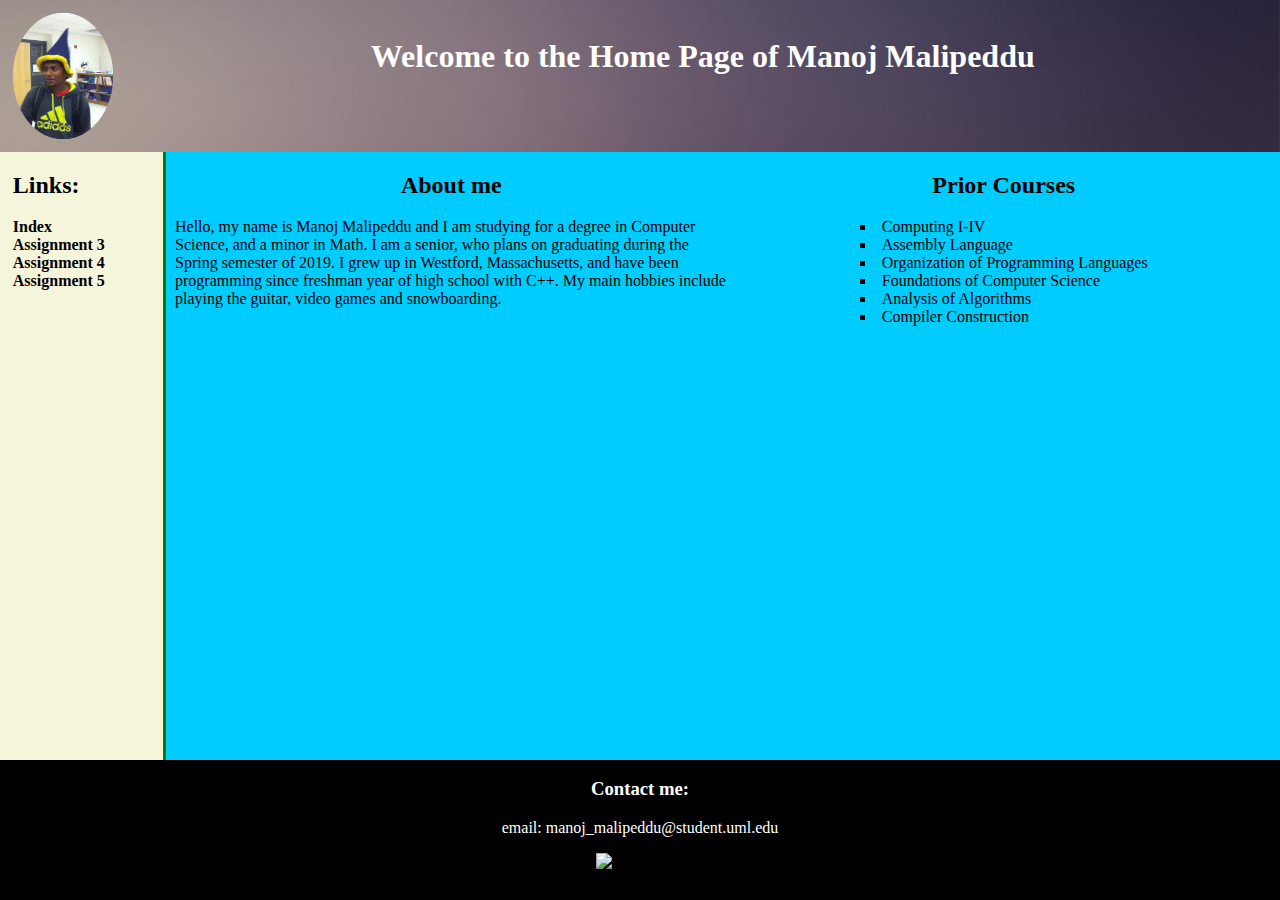
==== index.html @ a538a59c "Added webpage files" ====
<!--Manoj Malipeddu-->
<!--manoj_malipeddu@student.uml.edu-->
<!--Enrolled in GUI Programming I, COMP 4610-->
<!--10/9/18-->
<!--This web page holds the links to some of the web pages. These can be easily added by adding
to the list. It also has some information about myself and a footer at the bottom that can be used
to contact me. I used the css file to change colors, and organize the text. I would like to eventually
make the index list a dropdown menu, and add more information about myself to fill out the page.-->
<!DOCTYPE html>
<html lang="en">

<head>
  <meta charset="utf-8">
  <link rel="stylesheet" href="css/styles.css">
  <title>Index Page</title>
</head>
<!--The body of the page, holds the actual content-->

<body>
  <div id="wrapper">
    <header class="index-header">
      <div class="index-title">
        <!--Image of myself, clicking on it brings you back to the home page.-->
        <a href="index.html">
          <img id="wizard" src="./images/wizard.jpg" width="100" height="126" alt="Picture of me with a wizard hat">
        </a>
        <!--Message on the home page of the website.-->
        <h1>Welcome to the Home Page of Manoj Malipeddu</h1>
      </div>
    </header>
    <div class="content">
      <div class="index-list">
        <!--Title to show where the links are.-->
        <h2>Links:</h2>
        <nav class="index-link">
          <ul>
            <!--Index of the assignments, can be added to when necessary. Links do not lead anywhere except for Index.-->
            <li>
              <a href="index.html">Index</a>
            </li>
            <li>
              <a href="./hw3/index.html">Assignment 3</a>
            </li>
            <li>
              <a href="./hw4/index.html">Assignment 4</a>
            </li>
            <li>
              <a href="./hw5/index.html">Assignment 5</a>
            </li>
          </ul>
        </nav>
      </div>
      <!--Div to hold information about me.-->
      <div class="index-information">
        <!--Div to hold the about me section.-->
        <div class="index-about">
          <!--Header with id to center the text in the css file.-->
          <h2 class="about">About me</h2>
          <p> Hello, my name is Manoj Malipeddu and I am studying for a degree in Computer Science, and a minor
            in Math. I am a senior, who plans on graduating during the Spring semester of 2019. I grew up in Westford,
            Massachusetts, and have been programming since freshman year of high school with C++. My main hobbies
            include playing the guitar, video games and snowboarding.</p>
        </div>
        <!--Div to hold the list of courses-->
        <div class="index-about index-courses">
          <h2 class="about">Prior Courses</h2>
          <ul class="list-courses">
            <li>Computing I-IV</li>
            <li>Assembly Language</li>
            <li>Organization of Programming Languages</li>
            <li>Foundations of Computer Science</li>
            <li>Analysis of Algorithms</li>
            <li>Compiler Construction</li>
          </ul>
        </div>
      </div>
    </div>
    <!--Footer, put at the bottom using css. Holds information about how to contact me, like my email.-->
    <footer class="index-contact">
      <h3>Contact me:</h3>
      <p>email: manoj_malipeddu@student.uml.edu</p>
      <!--Validation image for css.-->
      <p>
        <a href="http://jigsaw.w3.org/css-validator/check/referer">
          <img id="validation" style="border:0;width:88px;height:31px" src="http://jigsaw.w3.org/css-validator/images/vcss-blue" alt="Valid CSS!" />
        </a>
      </p>
    </footer>
  </div>
</body>

</html>
---- css/styles.css ----
/* Manoj Malipeddu
manoj_malipeddu@student.uml.edu
Enrolled in GUI Programming I, COMP 4610
10/9/18
This css file is to style my home page which serves as an index for the
rest of the assignments. */
/* Makes each div use entirety of height. */
html, body {
  height: 100%;
  margin: 0;
  min-height: 100%;
}

/* Wrapper class that surrounds body. Sets minimum width and height. Sets position
  to relative so that inner divs will take up entire height.*/
#wrapper {
  background: #00ccff;
  overflow: hidden;
  position: relative;
  min-width: 600px;
  min-height: 600px;
  height: 100%;
  width: 100%;
}

/* Makes image circular, displays image as a block element, position it on the left side. */
#wizard {
  border-radius: 50%;
  float: left;
  margin: 0;
  padding: 1%;
}

/* Trying to center welcome message. */
.index-title h1 {
  text-align: center;
}

/* Set background image of header. Makes image fill entire header. */
.index-header {
  background-image: url("../images/header.jpg");
  background-repeat: no-repeat;
  background-position: right;
  overflow: hidden;
  background-size: 100%;
}

/* Set color of header. Add some padding. */
h1 {
  padding: 0;
  margin: 0;
  color: white;
  padding-top: 3%;
}

/* List of links hugs left side, fills all the way to the footer,
  done by setting position to absolute. Has a green border on the right. */
.index-list {
  background: #f5f5dc;
  position: absolute;
  width: 150px;
  height: 100%;
  padding-left: 1%;
  border: 0;
  border-style: solid;
  border-right-width: 3px;
  border-color: green;
}

/* Make it so list of links has no bullet points. */
ul {
  list-style: none;
  padding: 0;
  margin: 0;
}

/* No underline for list of links. Text is bold. */
nav a {
  text-decoration: none;
  font-weight: bold;
}

/* Hovering over link makes it red. */
nav a:hover {
  color: red;
}

/* Color of links is black, so home page isn't already highlighted. */
li, a {
  color: #000000;
}

/* Move div of information 175 pixels to the right to avoid the
  list of links. Make sure it fills entire height up to footer.*/
.index-information {
  margin-left: 175px;
  position: absolute;
  height: 100%;
}

/* Split information into two columns. */
.index-about {
  padding: 0;
  float: left;
  width: 50%;
  height: 100%;
}

/* Helps split information into two columns. */
.index-information:after {
  content: "";
  display: table;
  clear: both;
}

/* Unordered list of courses. Center text in div. Position
  it inside so its text doesn't overlap with about me section.*/
.list-courses {
  display: table;
  margin: 0 auto;
  list-style-type: square;
  list-style-position: inside;
}

/* Align the about me in the center of the div. */
.about {
  text-align: center;
}

/* Footer goes to bottom of page, has a black background, white text. */
.index-contact {
  background: #000000;
  bottom: 0;
  width: 100%;
  color: #ffffff;
  position: absolute;
  text-align: center;
}

/* Center image of css approval, goes below contact me text. */
#validation {
  margin-left: auto;
  margin-right: auto;
  display: block;
}
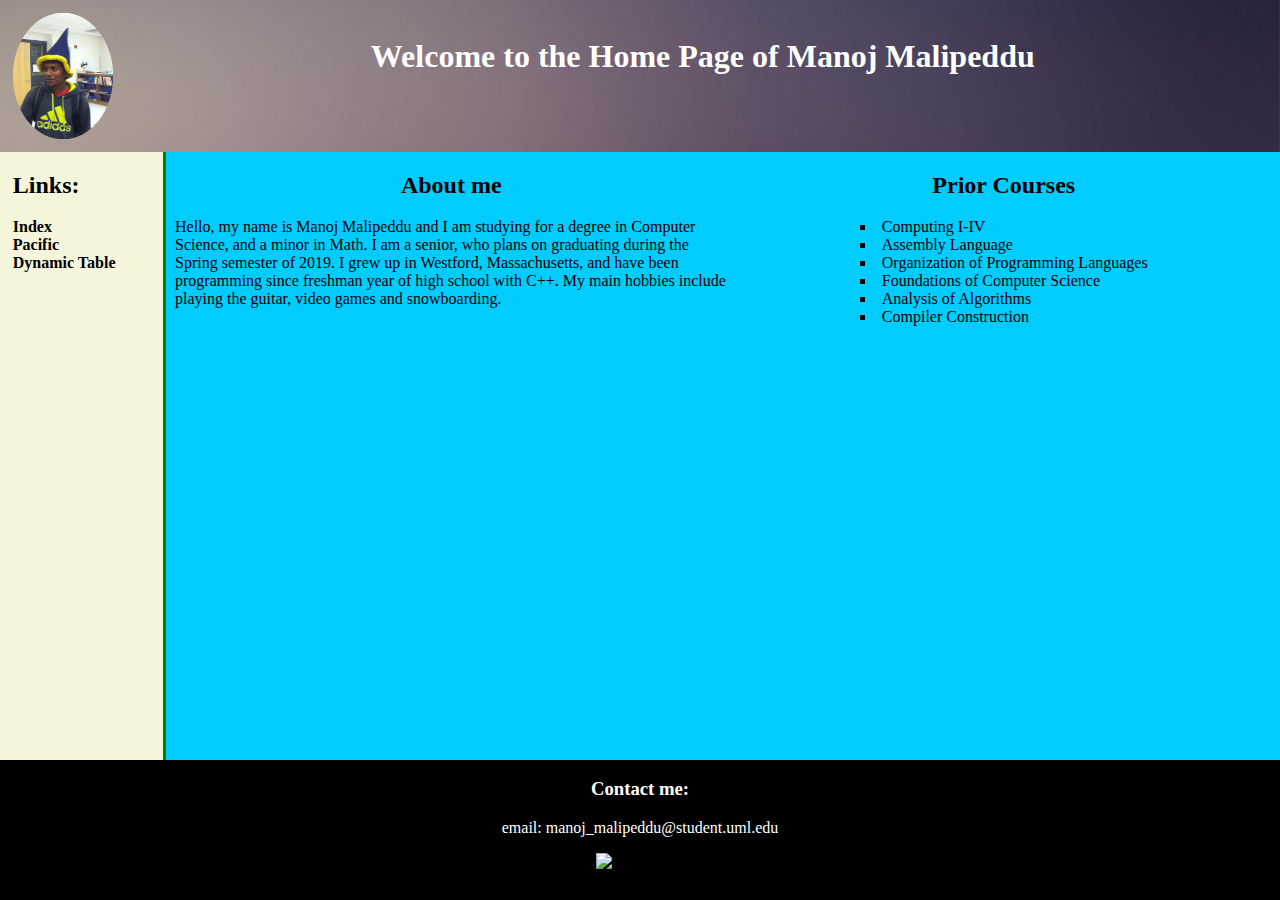
==== commit bc126df4: "Update index.html" ====
--- a/index.html
+++ b/index.html
@@ -39,13 +39,10 @@
               <a href="index.html">Index</a>
             </li>
             <li>
-              <a href="./hw3/index.html">Assignment 3</a>
+              <a href="./hw3/index.html">Pacific</a>
             </li>
             <li>
-              <a href="./hw4/index.html">Assignment 4</a>
-            </li>
-            <li>
-              <a href="./hw5/index.html">Assignment 5</a>
+              <a href="./hw6/index.html">Dynamic Table</a>
             </li>
           </ul>
         </nav>
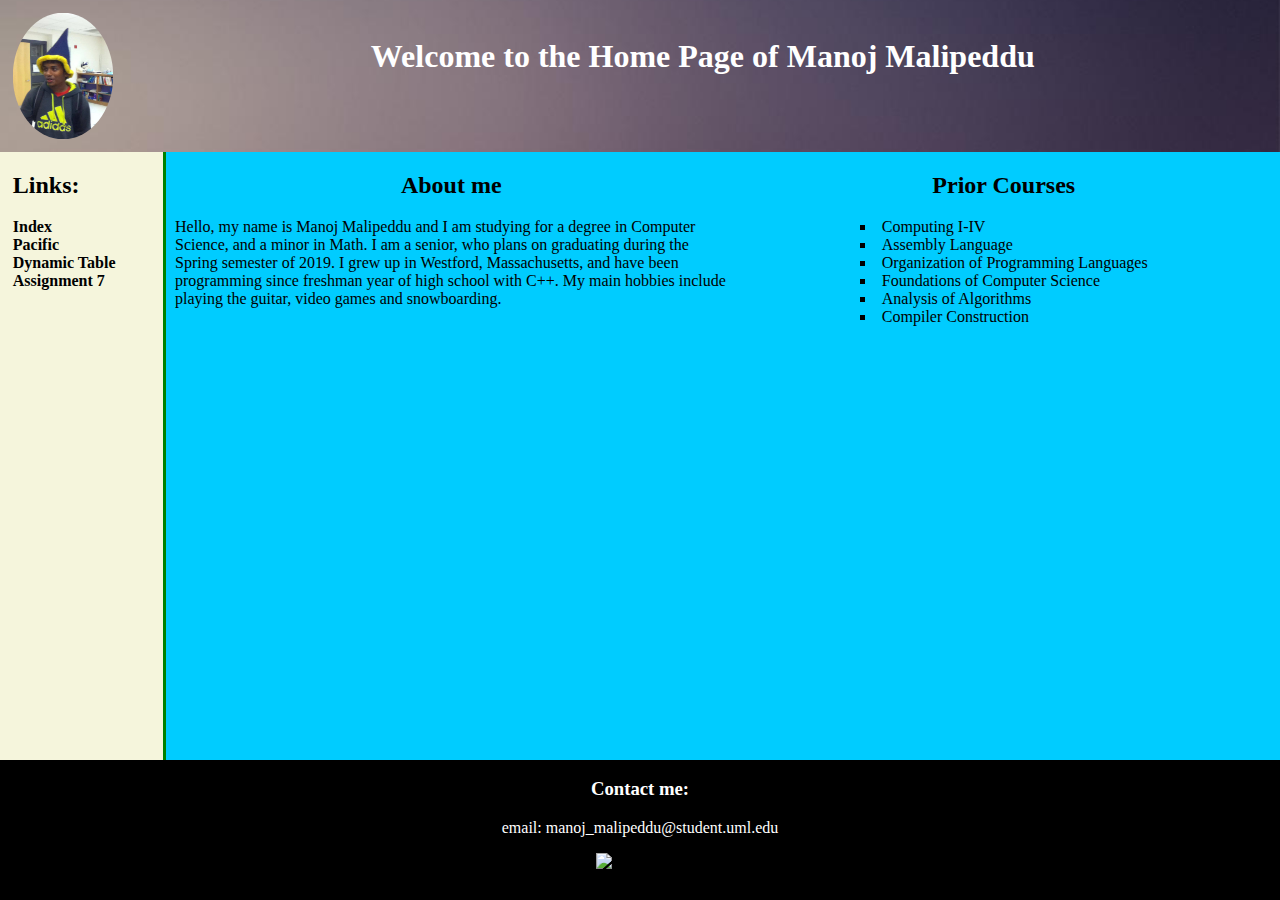
==== commit c9bc5e94: "Update index.html" ====
--- a/index.html
+++ b/index.html
@@ -44,6 +44,9 @@
             <li>
               <a href="./hw6/index.html">Dynamic Table</a>
             </li>
+            <li>
+              <a href="./hw7/index.html">Assignment 7</a>
+            </li>
           </ul>
         </nav>
       </div>
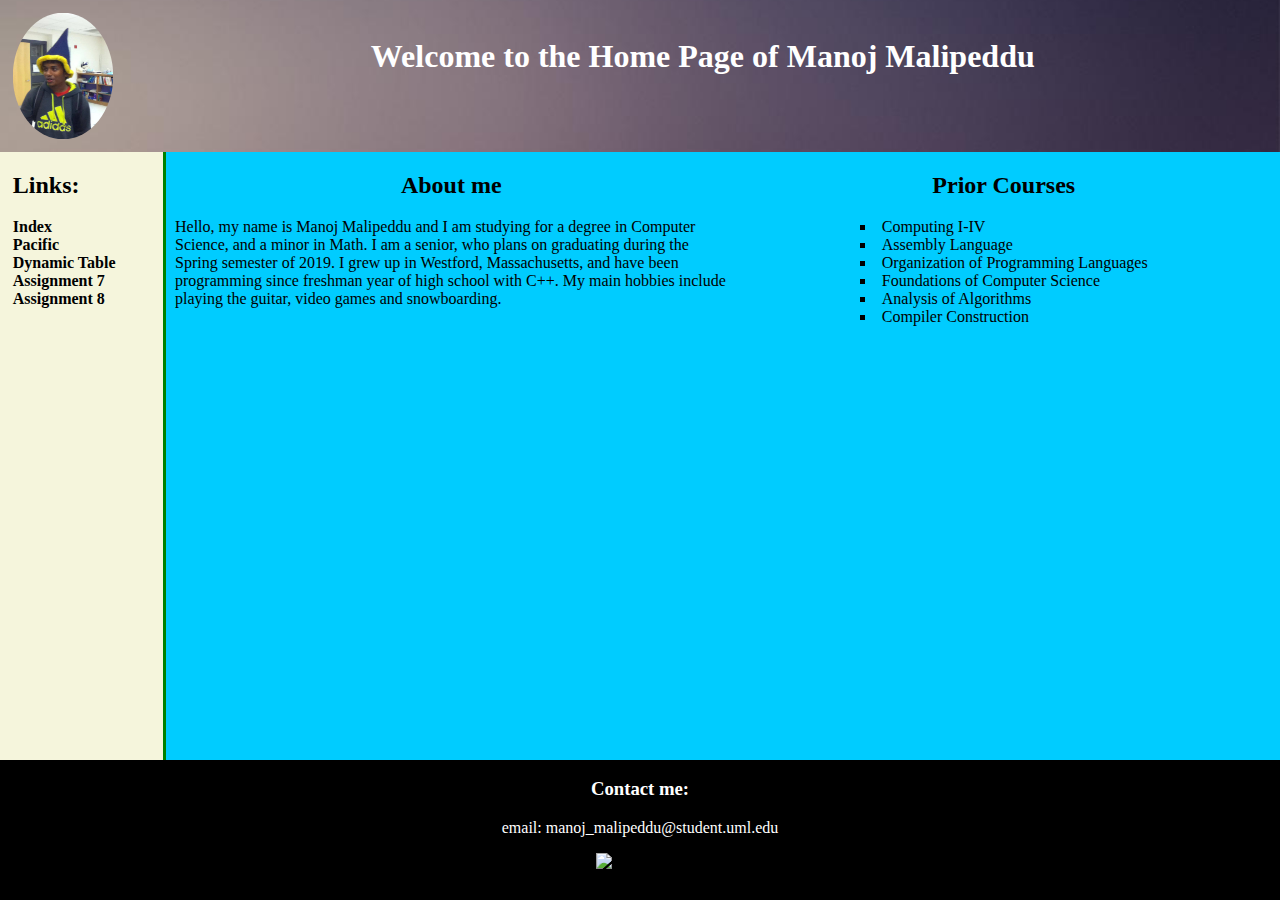
==== commit f3c05599: "Update index.html" ====
--- a/index.html
+++ b/index.html
@@ -47,6 +47,9 @@
             <li>
               <a href="./hw7/index.html">Assignment 7</a>
             </li>
+            <li>
+              <a href="./hw8/index.html">Assignment 8</a>
+            </li>
           </ul>
         </nav>
       </div>
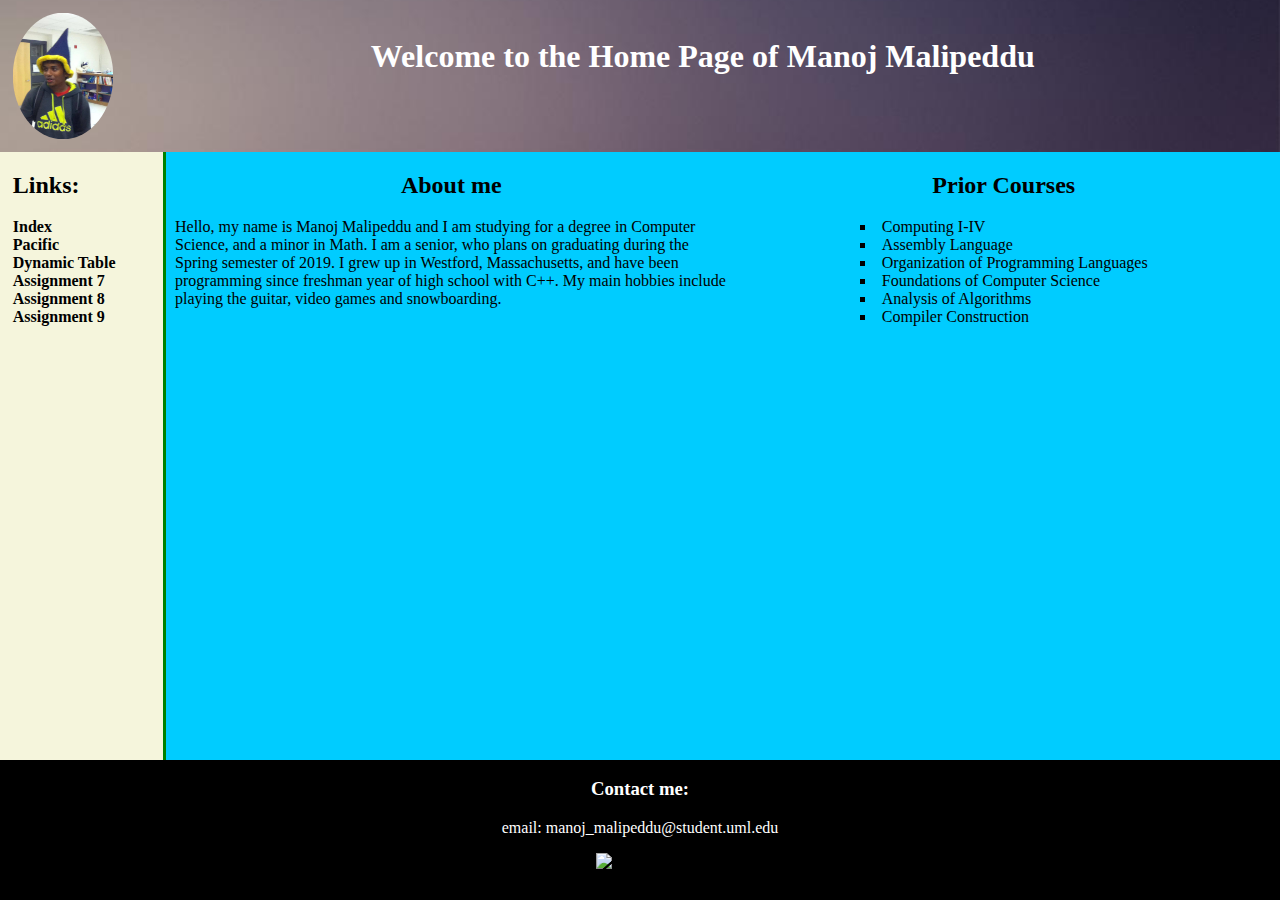
==== commit 19942f0f: "Update index.html" ====
--- a/index.html
+++ b/index.html
@@ -50,6 +50,9 @@
             <li>
               <a href="./hw8/index.html">Assignment 8</a>
             </li>
+            <li>
+              <a href="./hw9/index.html">Assignment 9</a>
+            </li>
           </ul>
         </nav>
       </div>
